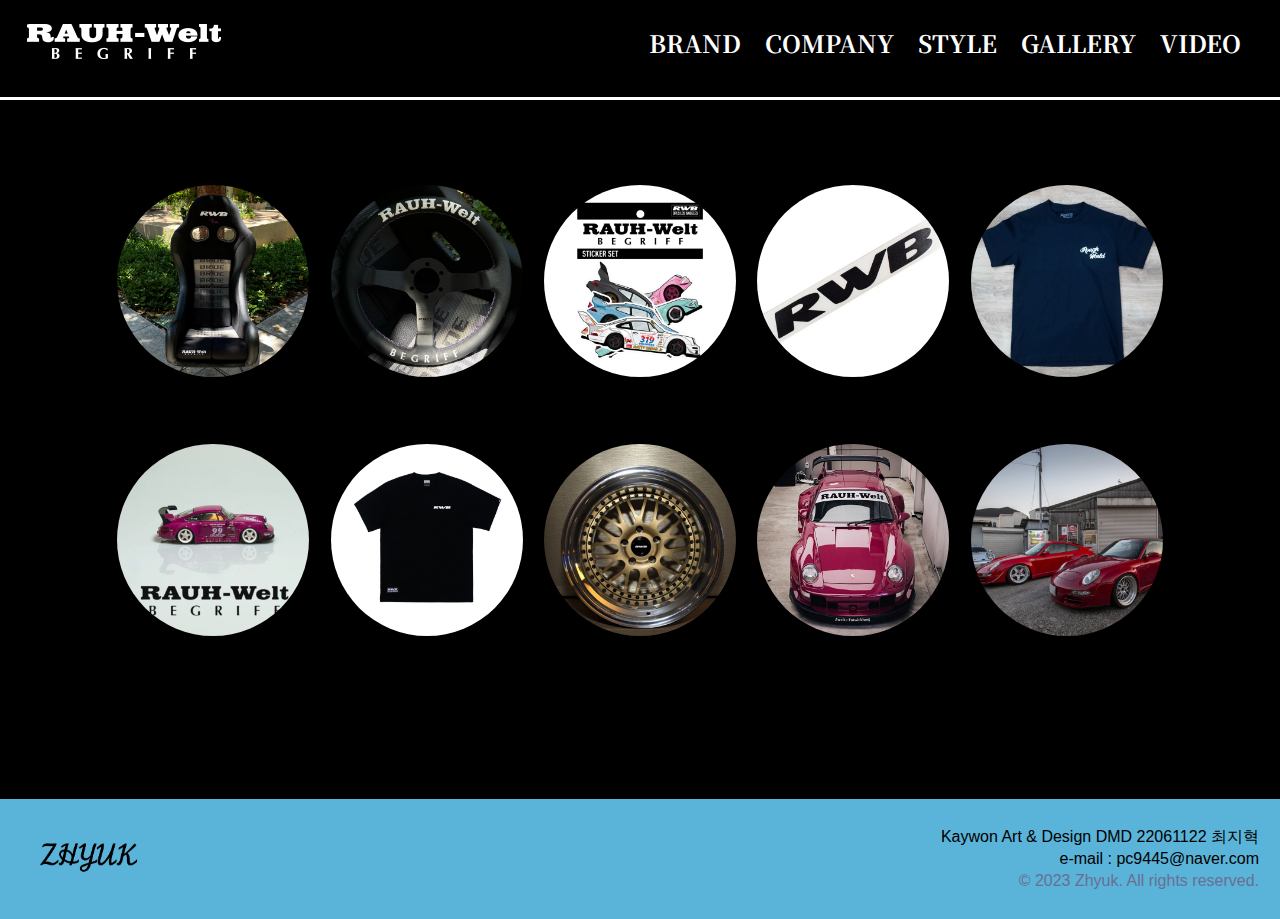
==== gallery.html @ 53509f12 "Add files via upload" ====
<!DOCTYPE html>
<html lang="en">

<head>
    <meta charset="UTF-8">
    <meta http-equiv="X-UA-Compatible" content="IE=edge">
    <meta name="viewport" content="width=device-width, initial-scale=1.0">
    <title>Rauh-Welt Begriff</title>
    <link rel="preconnect" href="https://fonts.googleapis.com">
    <link rel="preconnect" href="https://fonts.gstatic.com" crossorigin>
    <link href="https://fonts.googleapis.com/css2?family=Noto+Serif+KR:wght@200;300;400;500;600;700;900&display=swap"
        rel="stylesheet">
    <link rel="stylesheet" href="./css/reset.css">
    <link rel="stylesheet" href="./css/gallery.css">
    <link rel="stylesheet" href="./css/total.css">
</head>

<body>
        <header>
            <nav class="site_nav">
                <div class="site_nav_logo">
                    <a href="index.html"><img src="./img/logo.png" alt="로고이미지"></a>
                </div>
                <ul class="site_nav_menu Serif">
                    <li><a href="brand.html">BRAND</a></li>
                    <li><a href="company.html">COMPANY</a></li>
                    <li><a href="style.html">STYLE</a></li>
                    <li><a href="gallery.html">GALLERY</a></li>
                    <li><a href="video.html">VIDEO</a></li>
                </ul>
            </nav>
        </header>
        <div class="clear"></div>
        <div class="content">
            <main>
                <ul class="list">
                    <li class="item"><img src="./img/work01_1.png" alt="" class="img1"></li>
                    <li class="item"><img src="./img/work02_1.png" alt="" class="img2"></li>
                    <li class="item"><img src="./img/work03_1.png" alt="" class="img3"></li>
                    <li class="item"><img src="./img/work04_1.png" alt="" class="img4"></li>
                    <li class="item"><img src="./img/work05_1.png" alt="" class="img5"></li>
                    <li class="item"><img src="./img/work06_1.png" alt="" class="img6"></li>
                    <li class="item"><img src="./img/work07_1.png" alt="" class="img7"></li>
                    <li class="item"><img src="./img/work09_1.png" alt="" class="img8"></li>
                    <li class="item"><img src="./img/work08_1.png" alt="" class="img9"></li>
                    <li class="item"><img src="./img/work10_1.png" alt="" class="img10"></li>
                </ul>
            </main>
            <div class="clear"></div>
        </div>
        <footer>
            <div class="footer_logo">
                <img src="./img/zhyuk.png" alt="로고이미지">
            </div>
            <div class="clear"></div>
            <ul class="footer_text">
                <li>Kaywon Art & Design DMD 22061122 최지혁</li>
                <li>e-mail : pc9445@naver.com</li>
                <li id="copyright">&copy; 2023 Zhyuk. All rights reserved.</li>
            </ul>
        </footer>
</body>

</html>
---- css/gallery.css ----
main {
    width: 100%;
    margin-top: 5%;
}

main .list {
    width: 100%;
}

main ul li {
    width: 18%;
    float: left;
    margin: 3% 1%;
    overflow: hidden;
    /* border: solid 1px red; */
}

main ul li img {
    width: 100%;
    height: 100%;
    border-radius: 50%;
}

@keyframes imgSlide {
    from {
        opacity: 0;
    }

    to {
        height: 1;
    }
}

main ul li img:hover {
    border: solid 4px #5AB3D8;
}

.img1:hover {
    content: url(../img/work01_2.png);
    animation: imgSlide 2s ease-out forwards;
}

.img2:hover {
    content: url(../img/work02_2.png);
    animation: imgSlide 2s ease-out forwards;
}

.img3:hover {
    content: url(../img/work03_2.png);
    animation: imgSlide 2s ease-out forwards;
}

.img4:hover {
    content: url(../img/work04_2.png);
    animation: imgSlide 2s ease-out forwards;
}

.img5:hover {
    content: url(../img/work05_2.png);
    animation: imgSlide 2s ease-out forwards;
}

.img6:hover {
    content: url(../img/work06_2.png);
    animation: imgSlide 2s ease-out forwards;
}

.img7:hover {
    content: url(../img/work07_2.png);
    animation: imgSlide 2s ease-out forwards;
}

.img8:hover {
    content: url(../img/work09_2.png);
    animation: imgSlide 2s ease-out forwards;
}

.img9:hover {
    content: url(../img/work08_2.png);
    animation: imgSlide 2s ease-out forwards;
}

.img10:hover {
    content: url(../img/work10_2.png);
    animation: imgSlide 2s ease-out forwards;
}

@media only screen and (min-width:625px) and (max-width:768px) {
    .item {
        width: 45%;
        margin: 3% 2.5%;
    }
}
---- css/total.css ----
.Serif {
    font-family: "Noto Serif KR", serif;
}
.clear {
    clear: both;
}

* {
    box-sizing: border-box;
}
a {
    color: #fff;
}
body {
    background-color: #000;
    color: #fff;
    font-family:"Noto Sans KR",sans-serif;
    font-weight:500;
}

header {
    width: 100%;
    float: left;
    padding: 15px;
    height: 100px;
    background-color: #000;
    font-weight: 700;
    border-bottom: solid 3px #fff;
    /* border: solid 1px red; */
}

.site_nav {
    display: flex;
    justify-content: space-between;
    align-items: center;
    padding: 8px 12px;
}

.site_nav_logo img {
    width: 100%;
}

.site_nav_logo a:hover {
    content: url(../img/logo_hover.png);
    filter: drop-shadow(0 0 5px #5AB3D8);
}

.site_nav_menu {
    display: flex;
    font-size: 24px;
    /* border: solid 1px blue; */
}

.site_nav_menu li {
    padding: 8px 12px;
    /* border: solid 1px green; */
}

.site_nav_menu a {
    color: #fff;
}

.site_nav_menu a:hover {
    color: #5AB3DB;
    cursor: pointer;
    background-size: 100% 100%;
    filter: drop-shadow(0 0 5px #5AB3D8);
}

.content {
    width: 83.33%;
    margin: 0 auto;
    /* border: solid 1px green; */
}



footer {
    width: 100%;
    padding: 15px;
    float: left;
    height: 120px;
    background-color: #5AB3D8;
    display: flex;
    align-items: center;
    justify-content: space-between;
    margin-top: 10%;
    color: #000;
}

.footer_logo {
    padding: 8px 12px;
}

.footer_logo img {
    width: 15%;
    /* border: solid 1px red; */
}

.footer_text {
    width: 60%;
    float: right;
    /* border: solid 1px blue; */
}

.footer_text li {
    text-align: right;
    padding: 3px 6px;
    font-size: 1rem;
}

.footer_text li#copyright {
    color: #696F93;
}

/* Table Ver. */
@media only screen and (max-width:1194px) {
    .footer_logo img {
        width: 30%;
    }

    .footer_text {
        width: 170%;
    }
}

/* Phone Ver. */
@media only screen and (min-width:625px) and (max-width:768px) {
    header {
        height: 150px;
    }

    .site_nav {
        flex-direction: column;
    }

    .site_nav_menu {
        margin-top: 5%;
    }
}

/* Phone min Ver. */
@media only screen and (max-width:624px) {
    header {
        height: 150px;
    }

    .site_nav {
        flex-direction: column;
    }

    .site_nav_menu {
        margin-top: 5%;
        font-size: 1rem;
    }
}
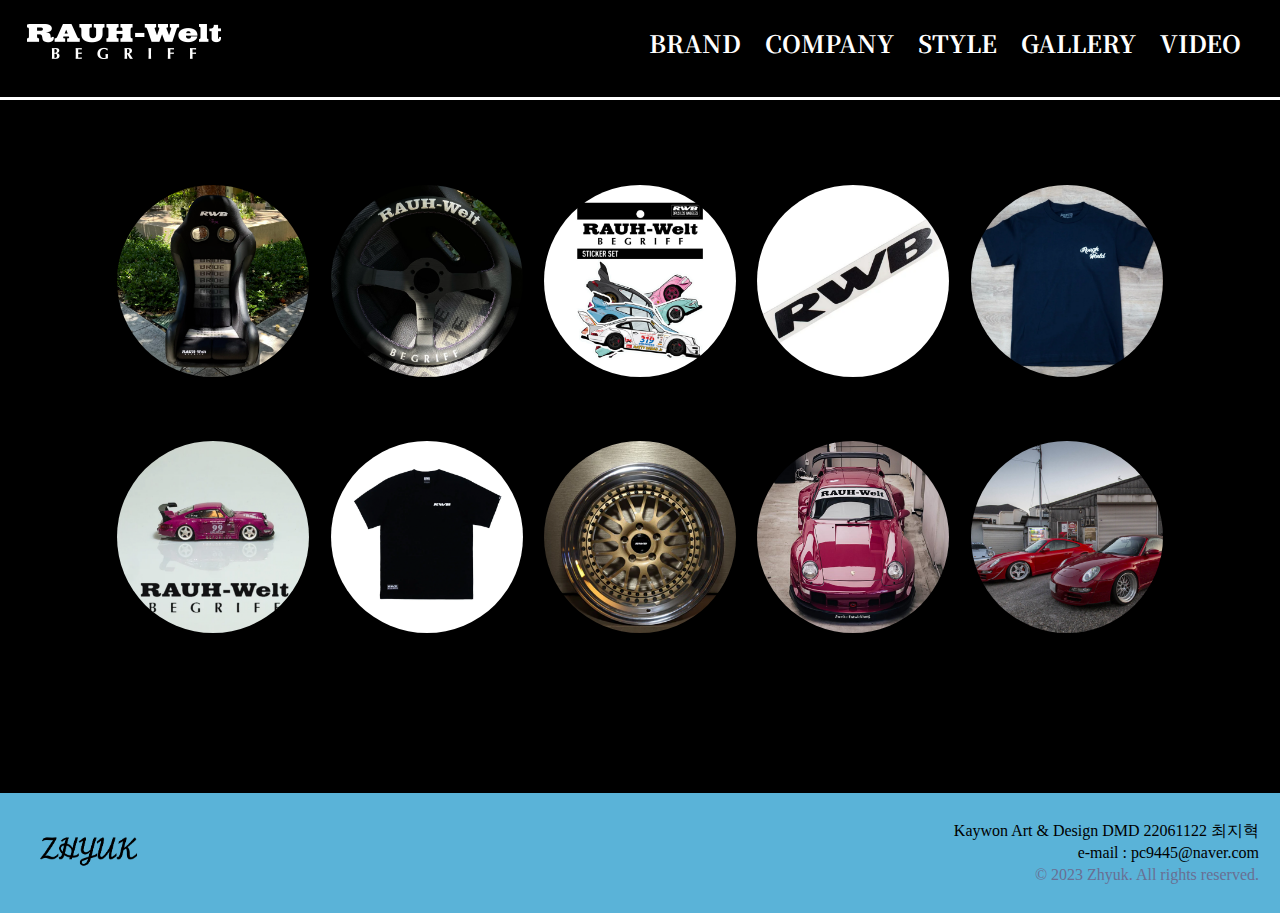
==== commit 5298e769: "Add files via upload" ====
--- a/gallery.html
+++ b/gallery.html
@@ -16,49 +16,72 @@
 </head>
 
 <body>
-        <header>
-            <nav class="site_nav">
-                <div class="site_nav_logo">
-                    <a href="index.html"><img src="./img/logo.png" alt="로고이미지"></a>
-                </div>
-                <ul class="site_nav_menu Serif">
-                    <li><a href="brand.html">BRAND</a></li>
-                    <li><a href="company.html">COMPANY</a></li>
-                    <li><a href="style.html">STYLE</a></li>
-                    <li><a href="gallery.html">GALLERY</a></li>
-                    <li><a href="video.html">VIDEO</a></li>
-                </ul>
-            </nav>
-        </header>
+    <header>
+        <nav class="site_nav">
+            <div class="site_nav_logo">
+                <a href="index.html"><img src="./img/logo.png" alt="로고이미지"></a>
+            </div>
+            <ul class="site_nav_menu Serif">
+                <li><a href="brand.html">BRAND</a></li>
+                <li><a href="company.html">COMPANY</a></li>
+                <li><a href="style.html">STYLE</a></li>
+                <li><a href="gallery.html">GALLERY</a></li>
+                <li><a href="video.html">VIDEO</a></li>
+            </ul>
+        </nav>
+    </header>
+    <div class="clear"></div>
+    <div class="content">
+        <main>
+            <ul class="list">
+                <li class="item">
+                    <img src="./img/work01_1.png" alt="">
+                    <img src="./img/work01_2.png" alt=""></li>
+                <li class="item">
+                    <img src="./img/work02_1.png" alt="">
+                    <img src="./img/work02_2.png" alt=""></li>
+                <li class="item">
+                    <img src="./img/work03_1.png" alt="">
+                    <img src="./img/work03_2.png" alt="">
+                </li>
+                <li class="item">
+                    <img src="./img/work04_1.png" alt="">
+                    <img src="./img/work04_2.png" alt="">
+                </li>
+                <li class="item">
+                    <img src="./img/work05_1.png" alt="">
+                    <img src="./img/work05_2.png" alt="">
+                </li>
+                <li class="item">
+                    <img src="./img/work06_1.png" alt="">
+                    <img src="./img/work06_2.png" alt=""></li>
+                <li class="item">
+                    <img src="./img/work07_1.png" alt="">
+                    <img src="./img/work07_2.png" alt=""></li>
+                <li class="item">
+                    <img src="./img/work09_1.png" alt="">
+                    <img src="./img/work09_2.png" alt=""></li>
+                <li class="item">
+                    <img src="./img/work08_1.png" alt="">
+                    <img src="./img/work08_2.png" alt=""></li>
+                <li class="item">
+                    <img src="./img/work10_1.png" alt="">
+                    <img src="./img/work10_2.png" alt=""></li>
+            </ul>
+        </main>
         <div class="clear"></div>
-        <div class="content">
-            <main>
-                <ul class="list">
-                    <li class="item"><img src="./img/work01_1.png" alt="" class="img1"></li>
-                    <li class="item"><img src="./img/work02_1.png" alt="" class="img2"></li>
-                    <li class="item"><img src="./img/work03_1.png" alt="" class="img3"></li>
-                    <li class="item"><img src="./img/work04_1.png" alt="" class="img4"></li>
-                    <li class="item"><img src="./img/work05_1.png" alt="" class="img5"></li>
-                    <li class="item"><img src="./img/work06_1.png" alt="" class="img6"></li>
-                    <li class="item"><img src="./img/work07_1.png" alt="" class="img7"></li>
-                    <li class="item"><img src="./img/work09_1.png" alt="" class="img8"></li>
-                    <li class="item"><img src="./img/work08_1.png" alt="" class="img9"></li>
-                    <li class="item"><img src="./img/work10_1.png" alt="" class="img10"></li>
-                </ul>
-            </main>
-            <div class="clear"></div>
+    </div>
+    <footer>
+        <div class="footer_logo">
+            <img src="./img/zhyuk.png" alt="로고이미지">
         </div>
-        <footer>
-            <div class="footer_logo">
-                <img src="./img/zhyuk.png" alt="로고이미지">
-            </div>
-            <div class="clear"></div>
-            <ul class="footer_text">
-                <li>Kaywon Art & Design DMD 22061122 최지혁</li>
-                <li>e-mail : pc9445@naver.com</li>
-                <li id="copyright">&copy; 2023 Zhyuk. All rights reserved.</li>
-            </ul>
-        </footer>
+        <div class="clear"></div>
+        <ul class="footer_text">
+            <li>Kaywon Art & Design DMD 22061122 최지혁</li>
+            <li>e-mail : pc9445@naver.com</li>
+            <li id="copyright">&copy; 2023 Zhyuk. All rights reserved.</li>
+        </ul>
+    </footer>
 </body>
 
 </html>--- a/css/gallery.css
+++ b/css/gallery.css
@@ -11,81 +11,27 @@
     width: 18%;
     float: left;
     margin: 3% 1%;
-    overflow: hidden;
     /* border: solid 1px red; */
 }
 
-main ul li img {
+main ul .item img {
     width: 100%;
     height: 100%;
     border-radius: 50%;
+    display: block;
+}
+.item img:last-child{
+    display: none;
+}
+.item:hover img:first-child{
+    display: none;
+}
+.item:hover img:last-child{
+    display: block;
+    border: solid 3px #5AB3D8;
 }
 
-@keyframes imgSlide {
-    from {
-        opacity: 0;
-    }
-
-    to {
-        height: 1;
-    }
-}
-
-main ul li img:hover {
-    border: solid 4px #5AB3D8;
-}
-
-.img1:hover {
-    content: url(../img/work01_2.png);
-    animation: imgSlide 2s ease-out forwards;
-}
-
-.img2:hover {
-    content: url(../img/work02_2.png);
-    animation: imgSlide 2s ease-out forwards;
-}
-
-.img3:hover {
-    content: url(../img/work03_2.png);
-    animation: imgSlide 2s ease-out forwards;
-}
-
-.img4:hover {
-    content: url(../img/work04_2.png);
-    animation: imgSlide 2s ease-out forwards;
-}
-
-.img5:hover {
-    content: url(../img/work05_2.png);
-    animation: imgSlide 2s ease-out forwards;
-}
-
-.img6:hover {
-    content: url(../img/work06_2.png);
-    animation: imgSlide 2s ease-out forwards;
-}
-
-.img7:hover {
-    content: url(../img/work07_2.png);
-    animation: imgSlide 2s ease-out forwards;
-}
-
-.img8:hover {
-    content: url(../img/work09_2.png);
-    animation: imgSlide 2s ease-out forwards;
-}
-
-.img9:hover {
-    content: url(../img/work08_2.png);
-    animation: imgSlide 2s ease-out forwards;
-}
-
-.img10:hover {
-    content: url(../img/work10_2.png);
-    animation: imgSlide 2s ease-out forwards;
-}
-
-@media only screen and (min-width:625px) and (max-width:768px) {
+@media only screen and (max-width:768px) {
     .item {
         width: 45%;
         margin: 3% 2.5%;
--- a/css/total.css
+++ b/css/total.css
@@ -1,6 +1,7 @@
 .Serif {
     font-family: "Noto Serif KR", serif;
 }
+
 .clear {
     clear: both;
 }
@@ -8,14 +9,14 @@
 * {
     box-sizing: border-box;
 }
+
 a {
     color: #fff;
 }
+
 body {
     background-color: #000;
     color: #fff;
-    font-family:"Noto Sans KR",sans-serif;
-    font-weight:500;
 }
 
 header {
@@ -86,6 +87,7 @@
     justify-content: space-between;
     margin-top: 10%;
     color: #000;
+    font-weight: 500;
 }
 
 .footer_logo {
@@ -107,6 +109,7 @@
     text-align: right;
     padding: 3px 6px;
     font-size: 1rem;
+    font-weight: 500;
 }
 
 .footer_text li#copyright {
@@ -120,7 +123,7 @@
     }
 
     .footer_text {
-        width: 170%;
+        width: 180%;
     }
 }
 
@@ -137,20 +140,4 @@
     .site_nav_menu {
         margin-top: 5%;
     }
-}
-
-/* Phone min Ver. */
-@media only screen and (max-width:624px) {
-    header {
-        height: 150px;
-    }
-
-    .site_nav {
-        flex-direction: column;
-    }
-
-    .site_nav_menu {
-        margin-top: 5%;
-        font-size: 1rem;
-    }
 }